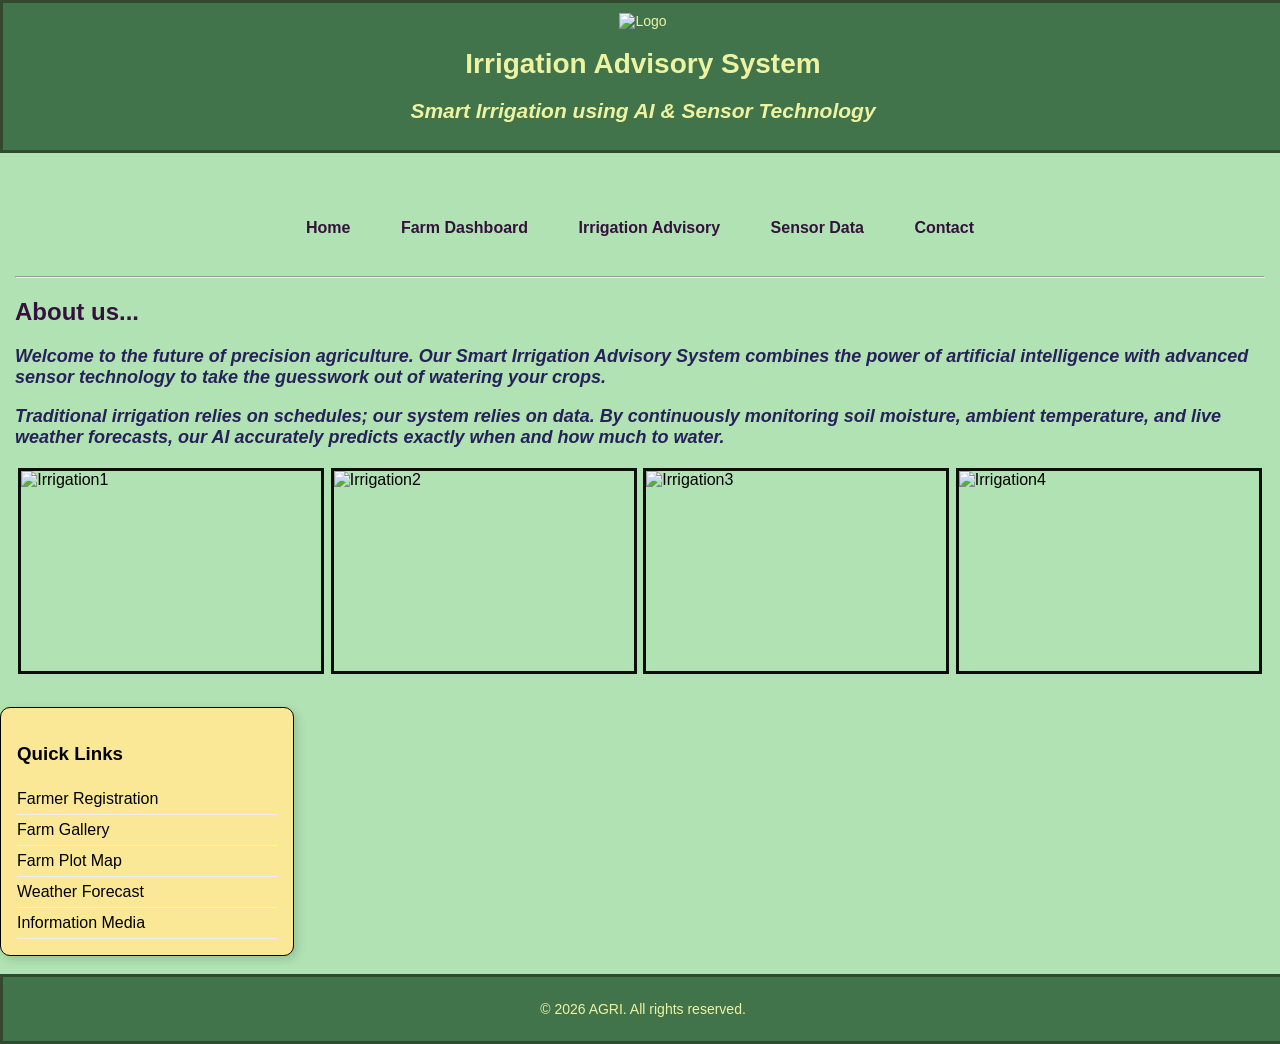
==== Index.html @ ef69033c "Add files via upload" ====
<!DOCTYPE html>
<html>


<head>
    <title>Irrigation Advisory System</title>
    <link rel="stylesheet" href="style.css">
    <link rel="stylesheet" href="layout.css">

    <style>
        /* Navigation menu */
        .sidebar ul {
            list-style-type: none;
            margin: 0;
            padding: 0;
            text-align: center;
        }


        /* Display menu items horizontally */
        .sidebar li {
            display: inline-block;
            margin: 0 8px;
        }


        /* Style navigation links */
        .sidebar a {
            display: inline-block;
            color: #35123d;
            text-decoration: none;
            padding: 10px 15px;
            font-weight: bold;
            border-radius: 6px;
        }


        /* Hover effect */
        .sidebar a:hover {
            background-color: #42744c;
            color: #eef3a2;
            text-decoration: underline;
        }
    </style>
</head>


<body style="background-color: rgb(176, 226, 179);">


    <header
        style="background-color: #42744c; color: #eef3a2; text-align: center; padding: 10px 0; font-size: 14px; bottom: 0; width: 100%; border: 3px solid #32492f">


        <img src="c:\Users\JAYPRAKASH POL\Downloads\logo.png" alt="Logo" width="100" height="100"
            style="flex-shrink: 0;">


        <h1 style="text-align:center">Irrigation Advisory System</h1>


        <h2 style="text-align: center;">
            <i>Smart Irrigation using AI &amp; Sensor Technology</i>
        </h2>


    </header>


    <section>


        <aside class="sidebar">


            <h2 style="color: #35123d;">
                <u></u>
            </h2>


            <nav>
                <ul>
                    <li>
                        <a href="Index.html">
                            <h4>Home</h4>
                        </a>
                    </li>


                    <li>
                        <a href="Farm_Details.html">
                            <h4>Farm Dashboard</h4>
                        </a>
                    </li>


                    <li>
                        <a href="Irrigation_Advisory.html">
                            <h4>Irrigation Advisory</h4>
                        </a>
                    </li>


                    <li>
                        <a href="#sensordata">
                            <h4>Sensor Data</h4>
                        </a>
                    </li>


                    <li>
                        <a href="#contact">
                            <h4>Contact</h4>
                        </a>
                    </li>
                </ul>
            </nav>


        </aside>


        <hr>


        <article>


            <h2 style="color: #35123d;">About us...</h2>


            <p style="color: #27215a; font-size:large;">
                <b><i>
                        Welcome to the future of precision agriculture.
                        Our Smart Irrigation Advisory System combines the power of
                        artificial intelligence with advanced sensor technology to
                        take the guesswork out of watering your crops.
                    </i></b>
            </p>


            <p style="color: #27215a; font-size:large;">
                <b><i>
                        Traditional irrigation relies on schedules; our system relies
                        on data. By continuously monitoring soil moisture, ambient
                        temperature, and live weather forecasts, our AI accurately
                        predicts exactly when and how much to water.
                    </i></b>
            </p>


            <div style="display: flex; justify-content: space-around; align-items: center; margin-top: 20px;">


                <img src="c:\Users\JAYPRAKASH POL\Downloads\Irr1.jpg" alt="Irrigation1" width="300" height="200"
                    style="border: 3px solid #0c0e0c;">


                <img src="c:\Users\JAYPRAKASH POL\Downloads\irr2.jpg" alt="Irrigation2" width="300" height="200"
                    style="border: 3px solid #0c0e0c;">


                <img src="c:\Users\JAYPRAKASH POL\Downloads\Irr3.jpg" alt="Irrigation3" width="300" height="200"
                    style="border: 3px solid #0c0e0c;">


                <img src="c:\Users\JAYPRAKASH POL\Downloads\Irr4.webp" alt="Irrigation4" width="300" height="200"
                    style="border: 3px solid #0c0e0c;">


            </div>


        </article>


    </section>

    <br>
    <aside class="sidebar-area card">
        <h3>Quick Links</h3>
        <ul class="link-list">
            <li><a href="Farmer_Registration.html">Farmer Registration</a></li>
            <li><a href="Farm_Gallery.html">Farm Gallery</a></li>
            <li><a href="Farm_Map_Navigation.html">Farm Plot Map</a></li>
            <li><a href="Weather_Forecast.html">Weather Forecast</a></li>
            <li><a href="Message_and_Video__Audio.html">Information Media</a></li>
        </ul>
    </aside>
    <br>


    <footer
        style="background-color: #42744c; color: #eef3a2; text-align: center; padding: 10px 0; font-size: 14px; bottom: 0; border: 3px solid #32492f; width: 100%;">


        <p>© 2026 AGRI. All rights reserved.</p>


    </footer>


</body>

</html>
---- style.css ----
body {
    font-family: Arial, sans-serif;
    background-color: rgb(176, 226, 179);
    margin: 0;
}

header {
    background-color: #42744c;
    color: #eef3a2;
    text-align: center;
    padding: 10px 0;
    font-size: 14px;
    bottom: 0;
    width: 100%;
    border: 3px solid #32492f;
}

footer {
    background-color: #42744c;
    color: #eef3a2;
    text-align: center;
    padding: 10px 0;
    font-size: 14px;
    border: 3px solid #32492f;
    width: 100%;
}

section, main {
padding: 15px;
}
.card {
border: 1px solid #000000;
border-radius: 10px;
box-shadow: 3px 3px 10px rgba(0, 0, 0, 0.15);
padding: 16px;
background-color: #fae896;
}
.card .link-list {
list-style: none;
margin: 0;
padding: 0;
}
.card .link-list li {
padding: 6px 0;
border-bottom: 1px solid #eeeeee;
}
.card .link-list li a {
text-decoration: none;
color: #000000;
}
.card .link-list li a:hover {
color: #f0802a;
}
.info-card {
display: inline-block;
width: 220px;
margin: 10px;
padding: 15px;
border: 1px solid #201313;
border-radius: 8px;
background-color: #e2acac;
box-shadow: 2px 2px 8px rgba(0, 0, 0, 0.12);
text-align: center;
}
---- layout.css ----
.page-wrapper {
    display: flex;
    flex-wrap: wrap;
    gap: 20px;
    padding: 15px;
}

.sidebar-area {
    order: 1;
    flex: 1 1 220px;
    max-width: 260px;
}

.content-area {
    order: 2;
    flex: 3 1 500px;
}

footer {
    clear: both;
    width: 100%;
}
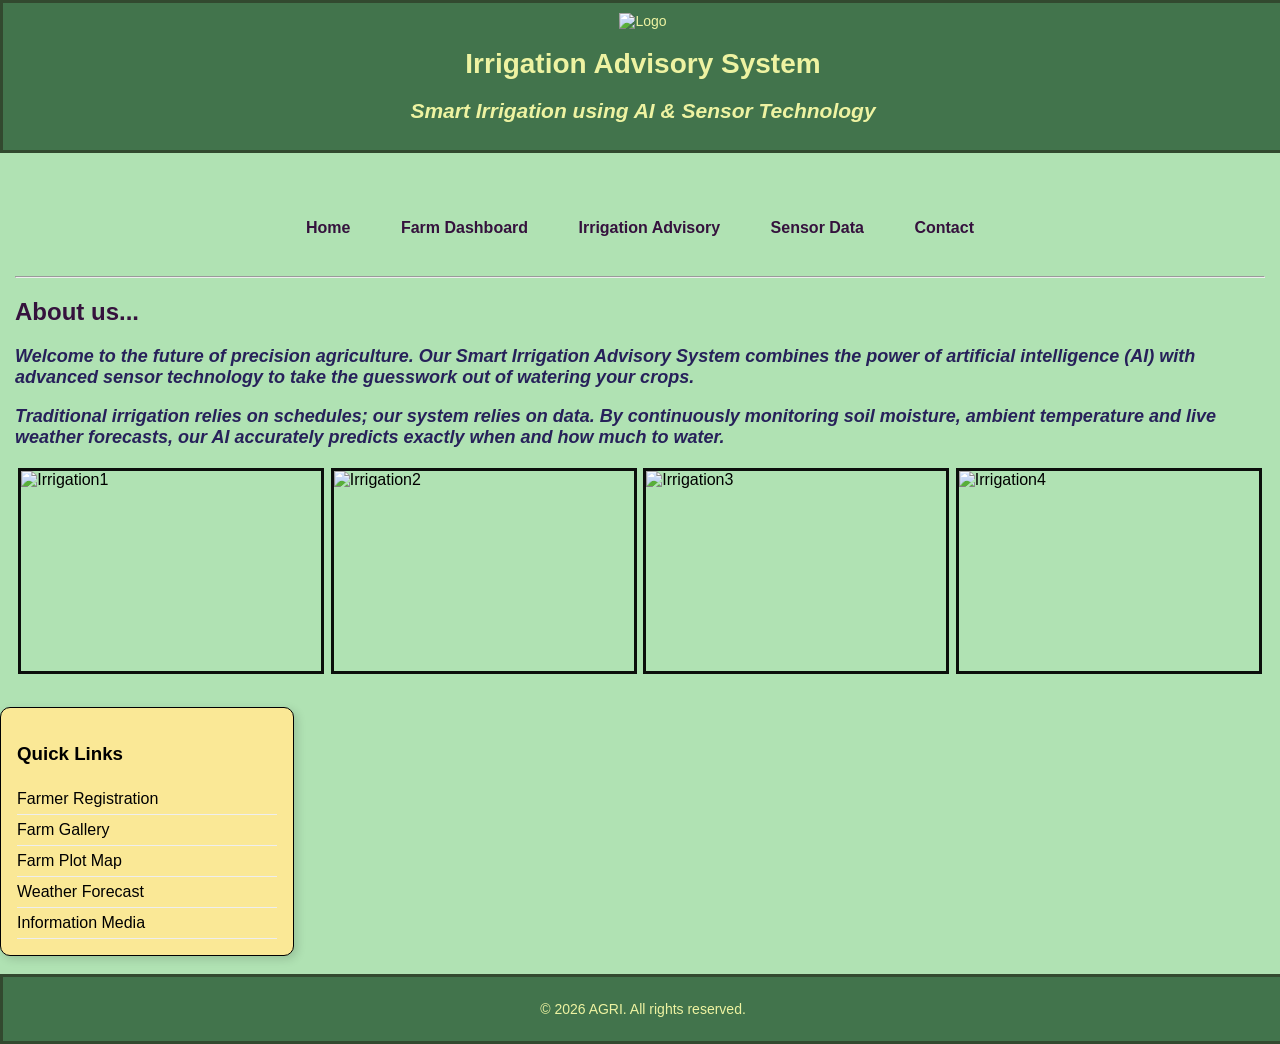
==== commit 1ba9bc9d: "Fix HTML encoding issues in Index.html" ====
--- a/Index.html
+++ b/Index.html
@@ -38,7 +38,7 @@
         /* Hover effect */
         .sidebar a:hover {
             background-color: #42744c;
-            color: #eef3a2;
+            color: #eef3a1;
             text-decoration: underline;
         }
     </style>
@@ -133,7 +133,7 @@
                 <b><i>
                         Welcome to the future of precision agriculture.
                         Our Smart Irrigation Advisory System combines the power of
-                        artificial intelligence with advanced sensor technology to
+                        artificial intelligence (AI) with advanced sensor technology to
                         take the guesswork out of watering your crops.
                     </i></b>
             </p>
@@ -143,7 +143,7 @@
                 <b><i>
                         Traditional irrigation relies on schedules; our system relies
                         on data. By continuously monitoring soil moisture, ambient
-                        temperature, and live weather forecasts, our AI accurately
+                        temperature and live weather forecasts, our AI accurately
                         predicts exactly when and how much to water.
                     </i></b>
             </p>
@@ -202,4 +202,4 @@
 
 </body>
 
-</html>+</html>
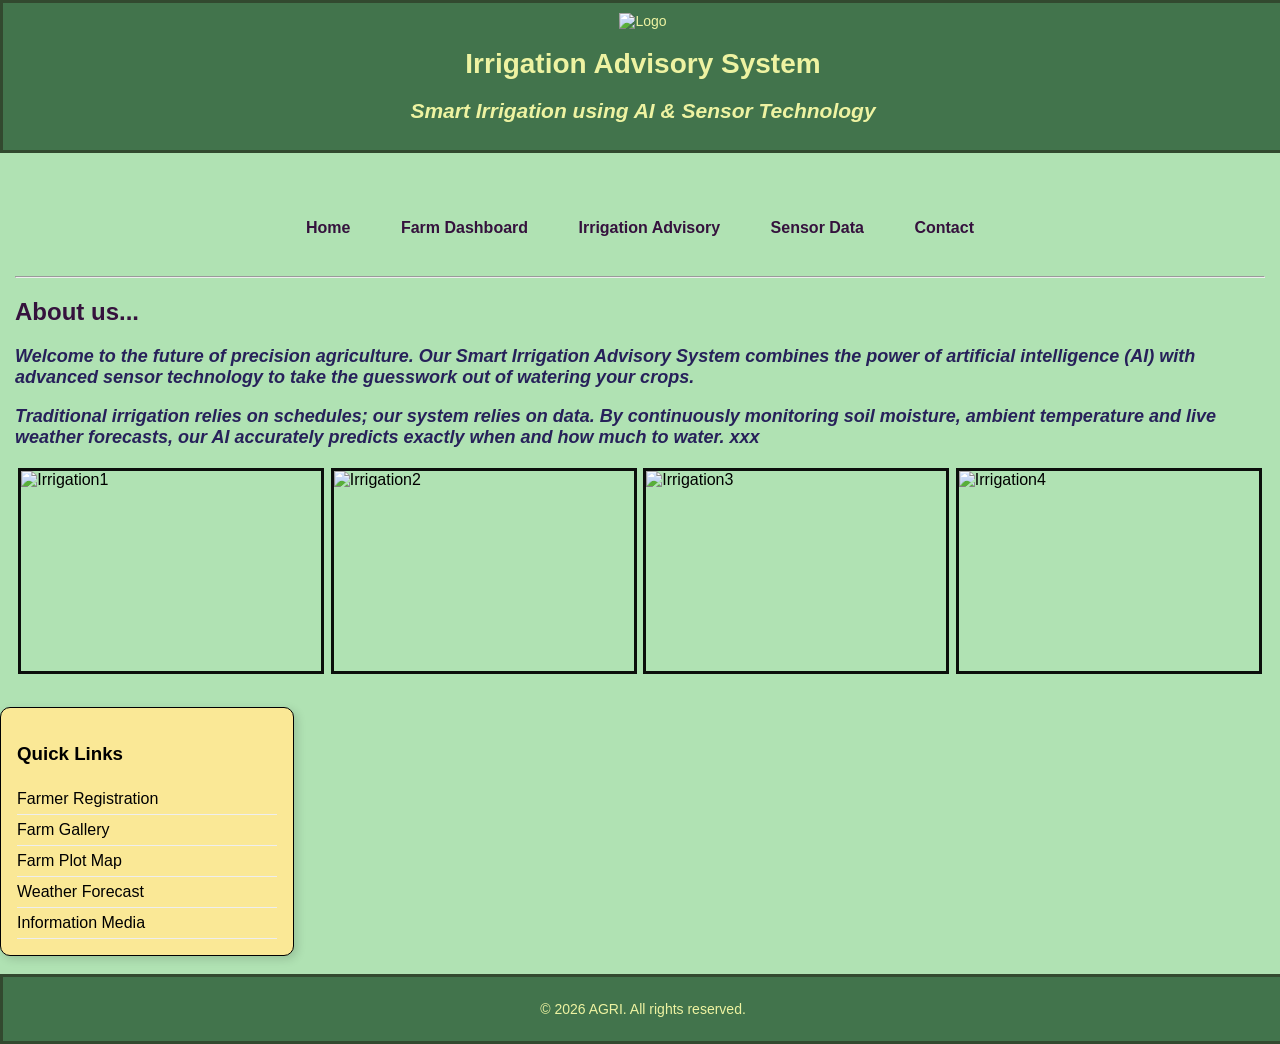
==== commit 0d44b0ed: "added xxx" ====
--- a/Index.html
+++ b/Index.html
@@ -145,6 +145,7 @@
                         on data. By continuously monitoring soil moisture, ambient
                         temperature and live weather forecasts, our AI accurately
                         predicts exactly when and how much to water.
+                        xxx
                     </i></b>
             </p>
 
